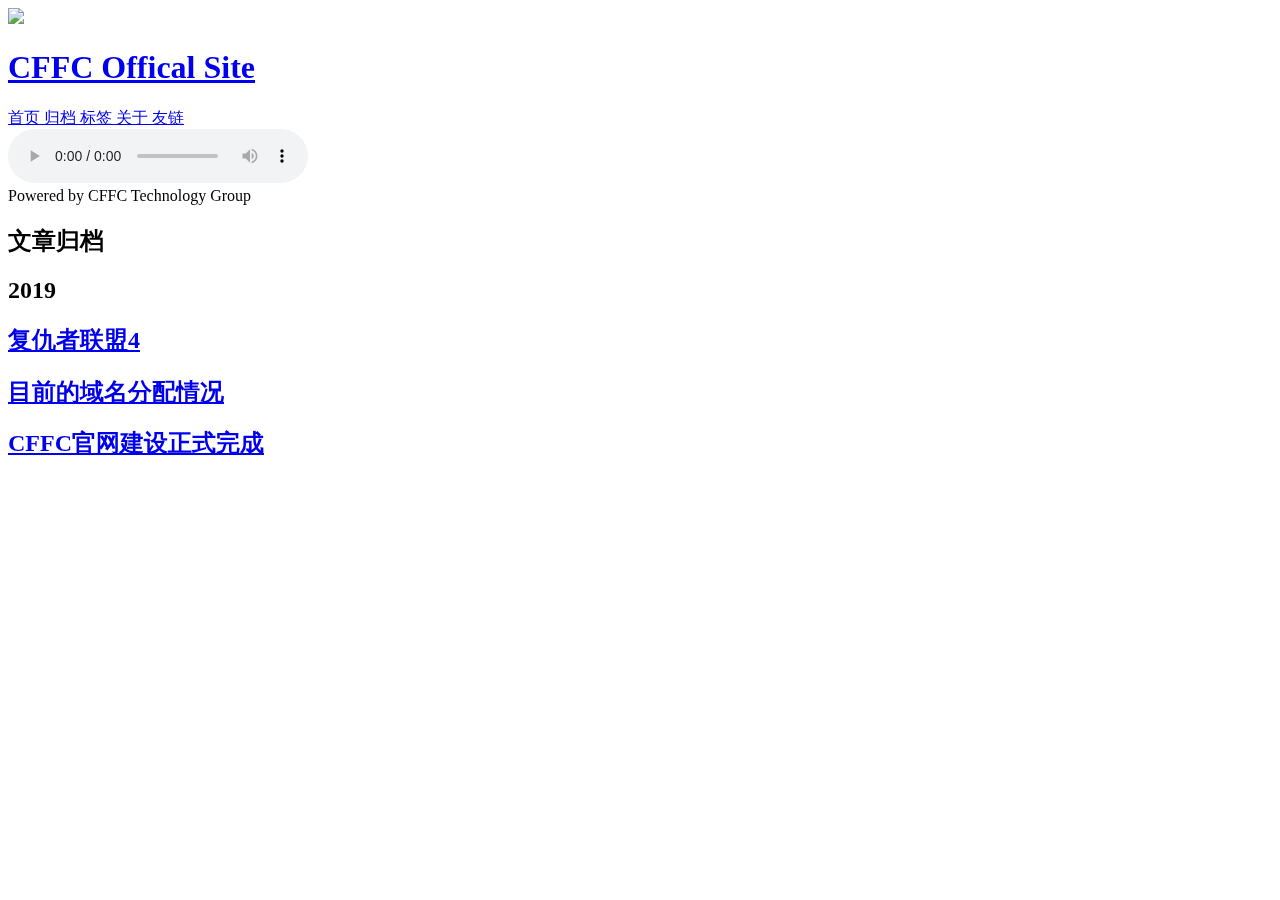
==== archives/index.html @ b31c6e4e "update from gridea: 2019-04-26 20:58:31" ====
<!DOCTYPE html>
<html>
  <head>
    <meta charset="utf-8" >

<title>文章归档 | CFFC Offical Site</title>
<meta name="description" content="&lt;audio src=&#34;http://fs.w.kugou.com/201904262048/1248557cce6a508170e0911fe0a68ec1/G004/M00/1E/15/pIYBAFT-0k6AWncfABteVcAUiIQ923.mp3&#34; controls=&#34;true&#34; autoplay=&#34;true&#34; loop=&#34;true&#34;&gt;需要Html5技术支持&lt;/audio&gt;">

<meta name="viewport" content="width=device-width, initial-scale=1, maximum-scale=1, user-scalable=no">

<link rel="stylesheet" href="https://use.fontawesome.com/releases/v5.7.2/css/all.css" integrity="sha384-fnmOCqbTlWIlj8LyTjo7mOUStjsKC4pOpQbqyi7RrhN7udi9RwhKkMHpvLbHG9Sr" crossorigin="anonymous">
<link rel="shortcut icon" href="https://cffc.site/favicon.ico?v=1556283501241">
<link rel="stylesheet" href="https://cffc.site/styles/main.css">



<script src="https://cdn.jsdelivr.net/npm/vue/dist/vue.js"></script>
<script src="https://cdn.bootcss.com/highlight.js/9.12.0/highlight.min.js"></script>

<link rel="stylesheet" href="https://unpkg.com/aos@next/dist/aos.css" />



  </head>
  <body>
    <div id="app" class="main">

      <div class="sidebar" :class="{ 'full-height': menuVisible }">
  <div class="top-container" data-aos="fade-right">
    <div class="top-header-container">
      <a class="site-title-container" href="https://cffc.site">
        <img src="https://cffc.site/images/avatar.png?v=1556283501241" class="site-logo">
        <h1 class="site-title">CFFC Offical Site</h1>
      </a>
      <div class="menu-btn" @click="menuVisible = !menuVisible">
        <div class="line"></div>
      </div>
    </div>
    <div>
      
        
          <a href="/" class="site-nav">
            首页
          </a>
        
      
        
          <a href="/archives" class="site-nav">
            归档
          </a>
        
      
        
          <a href="/tags" class="site-nav">
            标签
          </a>
        
      
        
          <a href="/post/about" class="site-nav">
            关于
          </a>
        
      
        
          <a href="/post/link" class="site-nav">
            友链
          </a>
        
      
    </div>
  </div>
  <div class="bottom-container" data-aos="flip-up" data-aos-offset="0">
    <div class="social-container">
      
        
          <a class="social-link" href="https://steamfinder.github.io" target="_blank">
            <i class="fab fa-github"></i>
          </a>
        
      
        
      
        
      
        
      
        
      
    </div>
    <div class="site-description">
      <audio src="http://fs.w.kugou.com/201904262048/1248557cce6a508170e0911fe0a68ec1/G004/M00/1E/15/pIYBAFT-0k6AWncfABteVcAUiIQ923.mp3" controls="true" autoplay="true" loop="true">需要Html5技术支持</audio>
    </div>
    <div class="site-footer">
      Powered by CFFC Technology Group
    </div>
  </div>
</div>


      <div class="main-container">
        <div class="content-container" data-aos="fade-up">
          

          <h2 class="archives-title">文章归档</h2>
          <div class="archives-container">
            
              <h2 class="year" data-aos="fade-in" data-aos-delay="500">2019</h2>
              
                
                  <article class="post">
                    <a href="https://cffc.site/post/Avengers4">
                      <h2 class="post-title">
                        复仇者联盟4
                      </h2>
                    </a>
                  </article>
                
              
                
                  <article class="post">
                    <a href="https://cffc.site/post/Domain-List">
                      <h2 class="post-title">
                        目前的域名分配情况
                      </h2>
                    </a>
                  </article>
                
              
                
                  <article class="post">
                    <a href="https://cffc.site/post/First-Post">
                      <h2 class="post-title">
                        CFFC官网建设正式完成
                      </h2>
                    </a>
                  </article>
                
              
            
          </div>

          <div class="pagination-container">
  
  
</div>

        </div>
      </div>
    </div>

    <script src="https://unpkg.com/aos@next/dist/aos.js"></script>

<script type="application/javascript">

AOS.init();

hljs.initHighlightingOnLoad()

var app = new Vue({
  el: '#app',
  data: {
    menuVisible: false,
  },
})

</script>




  </body>
</html>
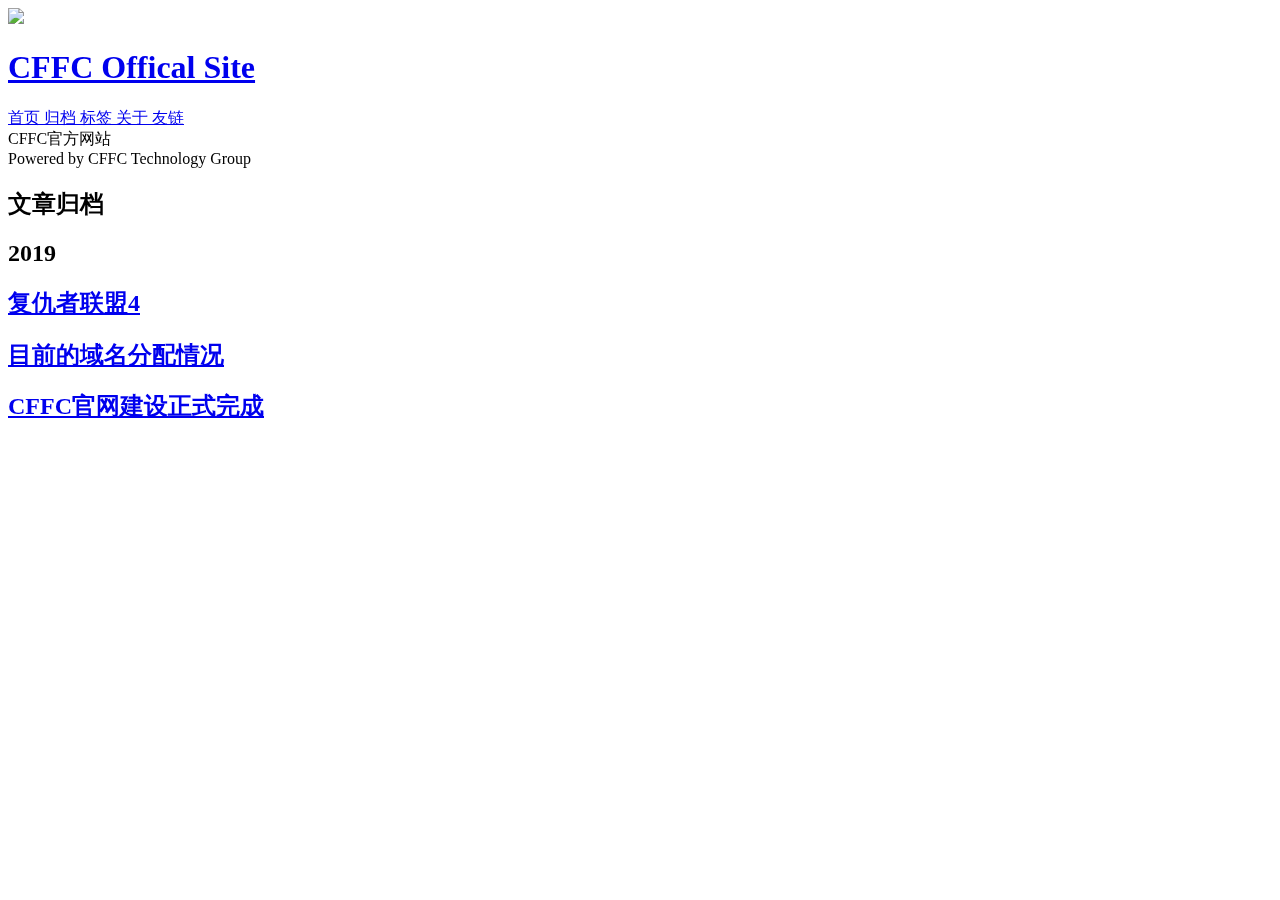
==== commit 9c141939: "update from gridea: 2019-04-28 21:42:50" ====
--- a/archives/index.html
+++ b/archives/index.html
@@ -4,12 +4,12 @@
     <meta charset="utf-8" >
 
 <title>文章归档 | CFFC Offical Site</title>
-<meta name="description" content="&lt;audio src=&#34;http://fs.w.kugou.com/201904262048/1248557cce6a508170e0911fe0a68ec1/G004/M00/1E/15/pIYBAFT-0k6AWncfABteVcAUiIQ923.mp3&#34; controls=&#34;true&#34; autoplay=&#34;true&#34; loop=&#34;true&#34;&gt;需要Html5技术支持&lt;/audio&gt;">
+<meta name="description" content="CFFC官方网站">
 
 <meta name="viewport" content="width=device-width, initial-scale=1, maximum-scale=1, user-scalable=no">
 
 <link rel="stylesheet" href="https://use.fontawesome.com/releases/v5.7.2/css/all.css" integrity="sha384-fnmOCqbTlWIlj8LyTjo7mOUStjsKC4pOpQbqyi7RrhN7udi9RwhKkMHpvLbHG9Sr" crossorigin="anonymous">
-<link rel="shortcut icon" href="https://cffc.site/favicon.ico?v=1556283501241">
+<link rel="shortcut icon" href="https://cffc.site/favicon.ico?v=1556458965559">
 <link rel="stylesheet" href="https://cffc.site/styles/main.css">
 
 
@@ -29,7 +29,7 @@
   <div class="top-container" data-aos="fade-right">
     <div class="top-header-container">
       <a class="site-title-container" href="https://cffc.site">
-        <img src="https://cffc.site/images/avatar.png?v=1556283501241" class="site-logo">
+        <img src="https://cffc.site/images/avatar.png?v=1556458965559" class="site-logo">
         <h1 class="site-title">CFFC Offical Site</h1>
       </a>
       <div class="menu-btn" @click="menuVisible = !menuVisible">
@@ -89,7 +89,7 @@
       
     </div>
     <div class="site-description">
-      <audio src="http://fs.w.kugou.com/201904262048/1248557cce6a508170e0911fe0a68ec1/G004/M00/1E/15/pIYBAFT-0k6AWncfABteVcAUiIQ923.mp3" controls="true" autoplay="true" loop="true">需要Html5技术支持</audio>
+      CFFC官方网站
     </div>
     <div class="site-footer">
       Powered by CFFC Technology Group
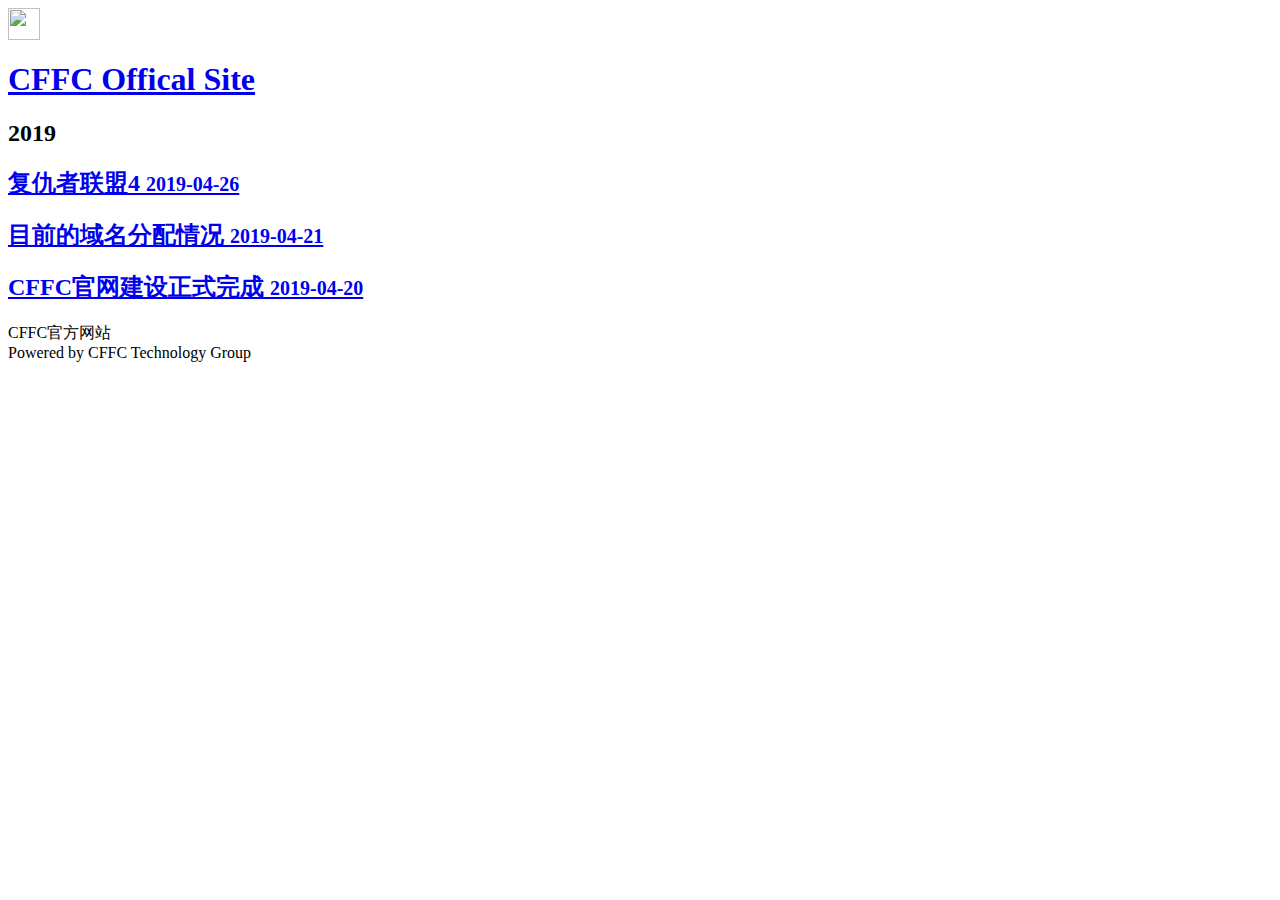
==== commit f0242eef: "update from gridea: 2019-04-29 19:53:11" ====
--- a/archives/index.html
+++ b/archives/index.html
@@ -1,159 +1,153 @@
-<!DOCTYPE html>
 <html>
   <head>
-    <meta charset="utf-8" >
+    
+<meta charset="utf-8" >
 
-<title>文章归档 | CFFC Offical Site</title>
+<title>CFFC Offical Site</title>
 <meta name="description" content="CFFC官方网站">
 
 <meta name="viewport" content="width=device-width, initial-scale=1, maximum-scale=1, user-scalable=no">
+<link rel="stylesheet" href="https://cdnjs.cloudflare.com/ajax/libs/animate.css/3.7.0/animate.min.css">
 
 <link rel="stylesheet" href="https://use.fontawesome.com/releases/v5.7.2/css/all.css" integrity="sha384-fnmOCqbTlWIlj8LyTjo7mOUStjsKC4pOpQbqyi7RrhN7udi9RwhKkMHpvLbHG9Sr" crossorigin="anonymous">
-<link rel="shortcut icon" href="https://cffc.site/favicon.ico?v=1556458965559">
-<link rel="stylesheet" href="https://cffc.site/styles/main.css">
+<link rel="shortcut icon" href="https://m.cffc.site/favicon.ico?v=1556538787093">
+<link rel="stylesheet" href="https://m.cffc.site/styles/main.css">
 
 
 
 <script src="https://cdn.jsdelivr.net/npm/vue/dist/vue.js"></script>
 <script src="https://cdn.bootcss.com/highlight.js/9.12.0/highlight.min.js"></script>
 
-<link rel="stylesheet" href="https://unpkg.com/aos@next/dist/aos.css" />
-
 
 
   </head>
   <body>
     <div id="app" class="main">
-
-      <div class="sidebar" :class="{ 'full-height': menuVisible }">
-  <div class="top-container" data-aos="fade-right">
-    <div class="top-header-container">
-      <a class="site-title-container" href="https://cffc.site">
-        <img src="https://cffc.site/images/avatar.png?v=1556458965559" class="site-logo">
+      <div class="site-header-container">
+  <div class="site-header">
+    <div class="left">
+      <a href="https://m.cffc.site">
+        <img class="avatar" src="https://m.cffc.site/images/avatar.png?v=1556538787093" alt="" width="32px" height="32px">
+      </a>
+      <a href="https://m.cffc.site">
         <h1 class="site-title">CFFC Offical Site</h1>
       </a>
-      <div class="menu-btn" @click="menuVisible = !menuVisible">
-        <div class="line"></div>
-      </div>
     </div>
-    <div>
+    <div class="right">
+      <transition name="fade">
+        <i class="icon" :class="{ 'icon-close-outline': menuVisible, 'icon-menu-outline': !menuVisible }" @click="menuVisible = !menuVisible"></i>
+      </transition>
+    </div>
+  </div>
+</div>
+
+<transition name="fade">
+  <div class="menu-container" style="display: none;" v-show="menuVisible">
+    <div class="menu-list">
       
         
-          <a href="/" class="site-nav">
+          <a href="/" class="menu purple-link">
             首页
           </a>
         
       
         
-          <a href="/archives" class="site-nav">
+          <a href="/archives" class="menu purple-link">
             归档
           </a>
         
       
         
-          <a href="/tags" class="site-nav">
+          <a href="/tags" class="menu purple-link">
             标签
           </a>
         
       
         
-          <a href="/post/about" class="site-nav">
+          <a href="/post/about" class="menu purple-link">
             关于
           </a>
         
       
         
-          <a href="/post/link" class="site-nav">
+          <a href="/post/link" class="menu purple-link">
             友链
           </a>
         
       
     </div>
   </div>
-  <div class="bottom-container" data-aos="flip-up" data-aos-offset="0">
-    <div class="social-container">
+</transition>
+
+
+        <div class="content-container">
+          
+          
+
+<div class="archives-container">
+  
+    <h2 class="year">2019</h2>
+    
       
-        
-          <a class="social-link" href="https://steamfinder.github.io" target="_blank">
-            <i class="fab fa-github"></i>
+        <article class="post">
+          <a href="https://m.cffc.site/post/Avengers4">
+            <h2 class="post-title">
+              复仇者联盟4
+              <small>2019-04-26</small>
+            </h2>
           </a>
-        
+        </article>
       
-        
+    
       
-        
+        <article class="post">
+          <a href="https://m.cffc.site/post/Domain-List">
+            <h2 class="post-title">
+              目前的域名分配情况
+              <small>2019-04-21</small>
+            </h2>
+          </a>
+        </article>
       
-        
+    
       
-        
+        <article class="post">
+          <a href="https://m.cffc.site/post/First-Post">
+            <h2 class="post-title">
+              CFFC官网建设正式完成
+              <small>2019-04-20</small>
+            </h2>
+          </a>
+        </article>
       
-    </div>
-    <div class="site-description">
-      CFFC官方网站
-    </div>
-    <div class="site-footer">
-      Powered by CFFC Technology Group
-    </div>
-  </div>
+    
+  
 </div>
 
 
-      <div class="main-container">
-        <div class="content-container" data-aos="fade-up">
-          
+        </div>
 
-          <h2 class="archives-title">文章归档</h2>
-          <div class="archives-container">
-            
-              <h2 class="year" data-aos="fade-in" data-aos-delay="500">2019</h2>
-              
-                
-                  <article class="post">
-                    <a href="https://cffc.site/post/Avengers4">
-                      <h2 class="post-title">
-                        复仇者联盟4
-                      </h2>
-                    </a>
-                  </article>
-                
-              
-                
-                  <article class="post">
-                    <a href="https://cffc.site/post/Domain-List">
-                      <h2 class="post-title">
-                        目前的域名分配情况
-                      </h2>
-                    </a>
-                  </article>
-                
-              
-                
-                  <article class="post">
-                    <a href="https://cffc.site/post/First-Post">
-                      <h2 class="post-title">
-                        CFFC官网建设正式完成
-                      </h2>
-                    </a>
-                  </article>
-                
-              
-            
-          </div>
-
-          <div class="pagination-container">
-  
-  
+        <div class="site-footer">
+  <div class="slogan">CFFC官方网站</div>
+  <div class="social-container">
+    
+      
+    
+      
+    
+      
+    
+      
+    
+      
+    
+  </div>
+  Powered by CFFC Technology Group
 </div>
 
-        </div>
+
       </div>
-    </div>
-
-    <script src="https://unpkg.com/aos@next/dist/aos.js"></script>
-
-<script type="application/javascript">
-
-AOS.init();
+      <script type="application/javascript">
 
 hljs.initHighlightingOnLoad()
 
@@ -169,5 +163,6 @@
 
 
 
+    </div>
   </body>
 </html>
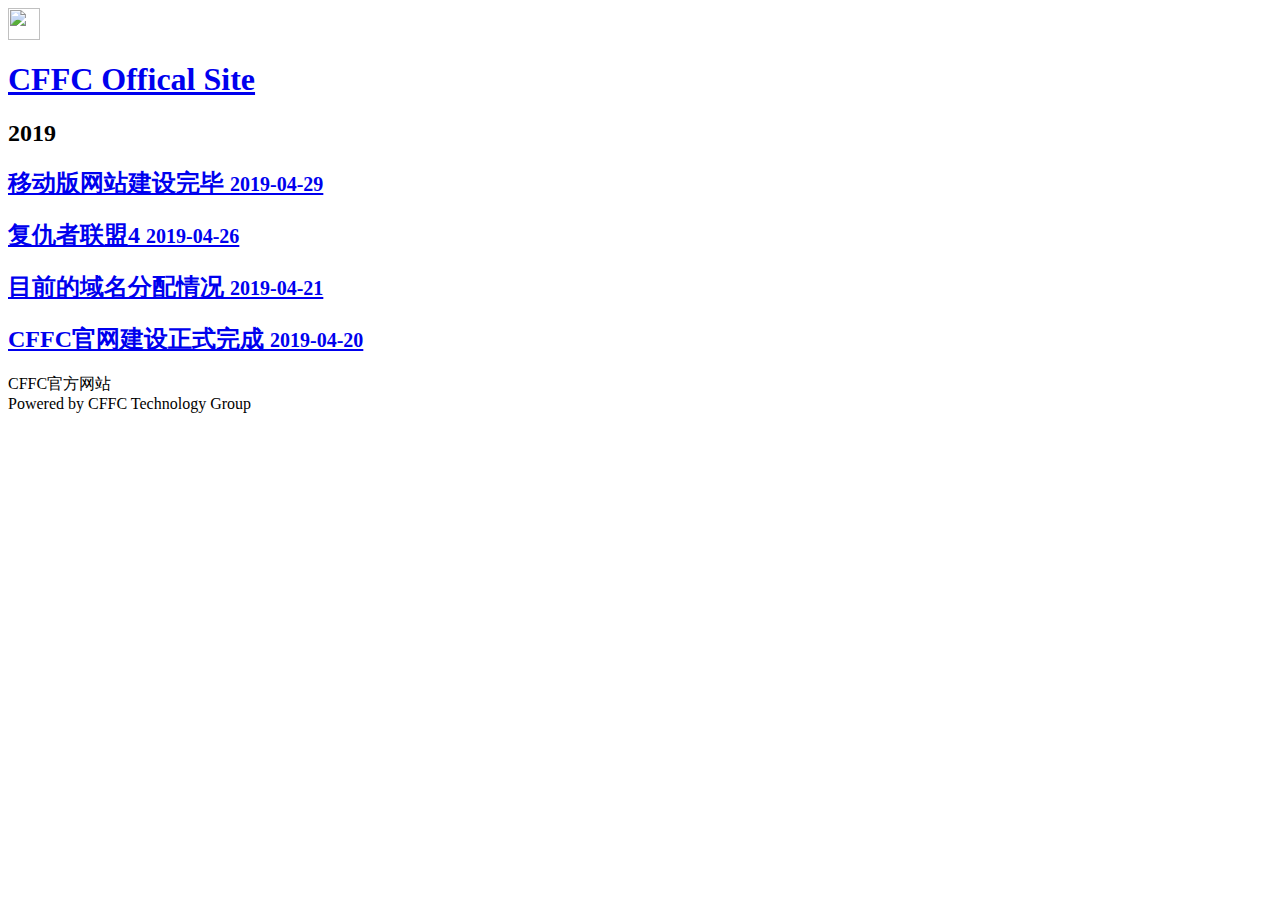
==== commit 8d54d885: "update from gridea: 2019-04-29 20:06:59" ====
--- a/archives/index.html
+++ b/archives/index.html
@@ -10,7 +10,7 @@
 <link rel="stylesheet" href="https://cdnjs.cloudflare.com/ajax/libs/animate.css/3.7.0/animate.min.css">
 
 <link rel="stylesheet" href="https://use.fontawesome.com/releases/v5.7.2/css/all.css" integrity="sha384-fnmOCqbTlWIlj8LyTjo7mOUStjsKC4pOpQbqyi7RrhN7udi9RwhKkMHpvLbHG9Sr" crossorigin="anonymous">
-<link rel="shortcut icon" href="https://m.cffc.site/favicon.ico?v=1556538787093">
+<link rel="shortcut icon" href="https://m.cffc.site/favicon.ico?v=1556539613326">
 <link rel="stylesheet" href="https://m.cffc.site/styles/main.css">
 
 
@@ -27,7 +27,7 @@
   <div class="site-header">
     <div class="left">
       <a href="https://m.cffc.site">
-        <img class="avatar" src="https://m.cffc.site/images/avatar.png?v=1556538787093" alt="" width="32px" height="32px">
+        <img class="avatar" src="https://m.cffc.site/images/avatar.png?v=1556539613326" alt="" width="32px" height="32px">
       </a>
       <a href="https://m.cffc.site">
         <h1 class="site-title">CFFC Offical Site</h1>
@@ -87,6 +87,17 @@
 <div class="archives-container">
   
     <h2 class="year">2019</h2>
+    
+      
+        <article class="post">
+          <a href="https://m.cffc.site/post/mobile-website">
+            <h2 class="post-title">
+              移动版网站建设完毕
+              <small>2019-04-29</small>
+            </h2>
+          </a>
+        </article>
+      
     
       
         <article class="post">
